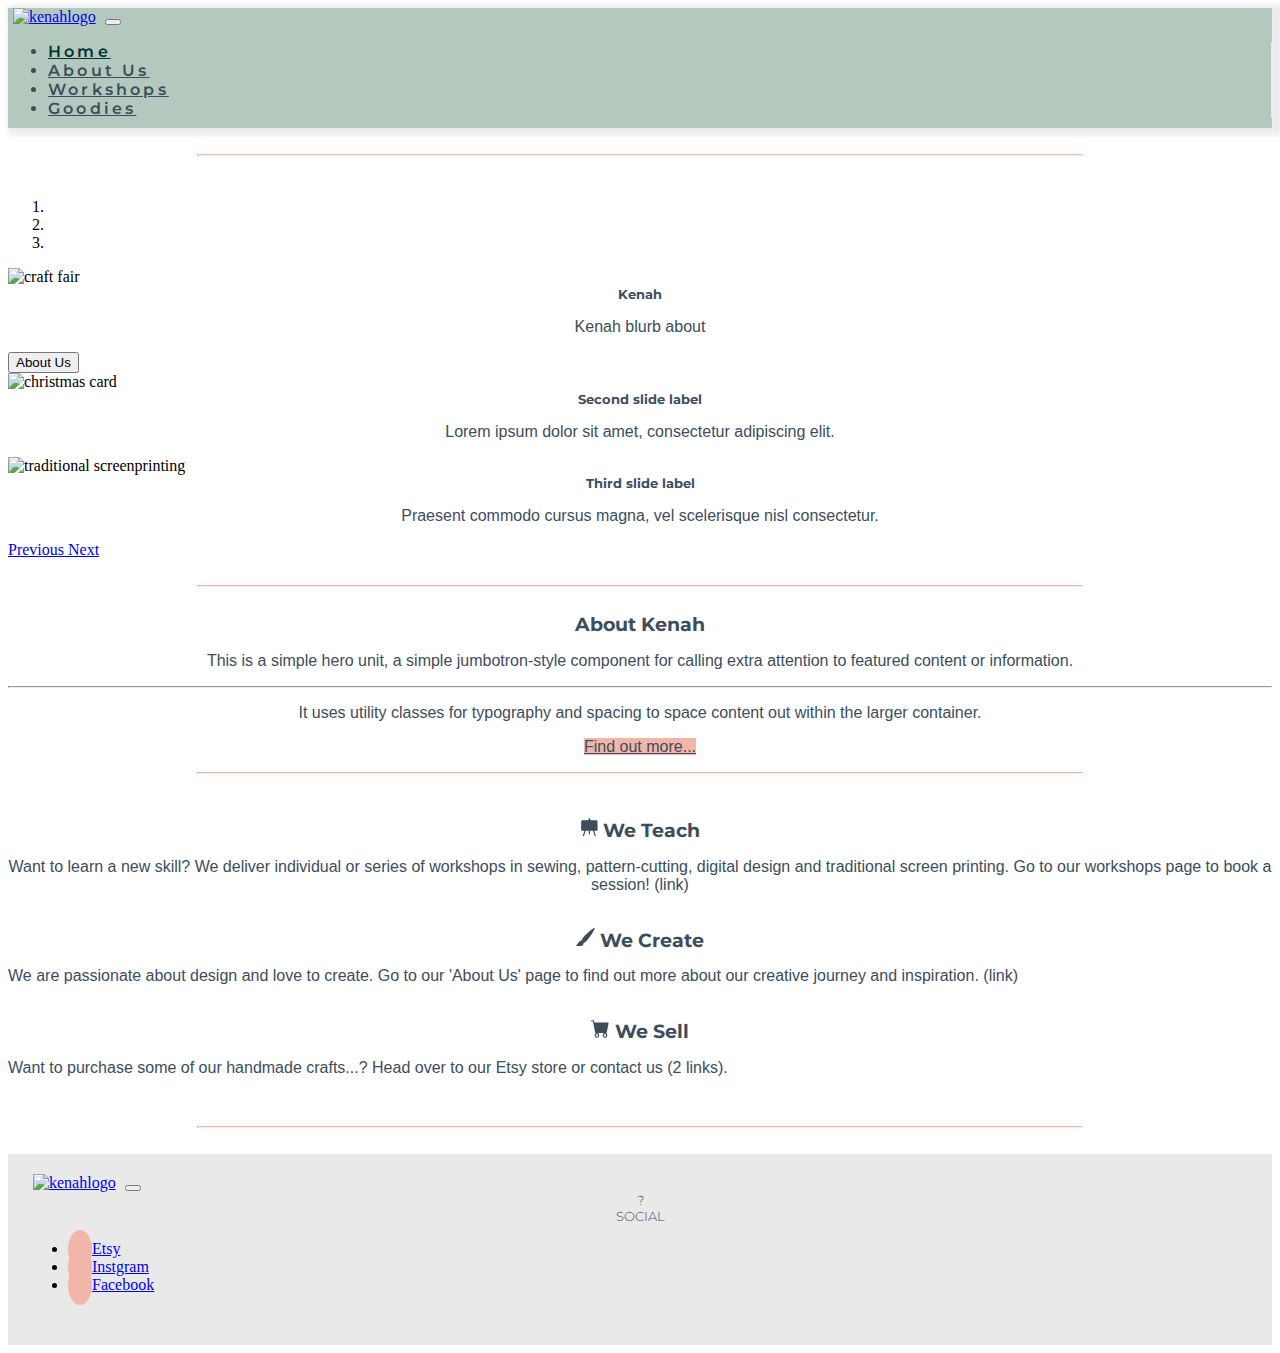
==== index.html @ 1d5eb03c "Update colour on navbar dropdown for mobile" ====
<!DOCTYPE html>
<html lang="en">
  <head>
    <meta charset="UTF-8" />
    <meta name="viewport" content="width=device-width, initial-scale=1.0" />
    <link
      rel="stylesheet"
      href="https://cdnjs.cloudflare.com/ajax/libs/twitter-bootstrap/4.5.3/css/bootstrap.min.css"
      integrity="sha512-oc9+XSs1H243/FRN9Rw62Fn8EtxjEYWHXRvjS43YtueEewbS6ObfXcJNyohjHqVKFPoXXUxwc+q1K7Dee6vv9g=="
      crossorigin="anonymous"
    />
    <link
      rel="stylesheet"
      href="https://use.fontawesome.com/releases/v5.15.1/css/all.css"
      integrity="sha384-vp86vTRFVJgpjF9jiIGPEEqYqlDwgyBgEF109VFjmqGmIY/Y4HV4d3Gp2irVfcrp"
      crossorigin="anonymous"
    />
    <link
      rel="stylesheet"
      href="https://cdnjs.cloudflare.com/ajax/libs/hover.css/2.3.1/css/hover-min.css"
      integrity="sha512-csw0Ma4oXCAgd/d4nTcpoEoz4nYvvnk21a8VA2h2dzhPAvjbUIK6V3si7/g/HehwdunqqW18RwCJKpD7rL67Xg=="
      crossorigin="anonymous"
    />
    <link rel="stylesheet" type="text/css" href="assets/css/style.css" />
    <title>Kenah | Handmade Crafts and Workshops</title>
  </head>
  <body>
    <!-- Logo and Navigation -->

    <nav class="navbar navbar-expand-sm navbar-light navbar-custom sticky-top">
      <a class="navbar-brand" href="index.html"
        ><img
          src="assets/images/kenah-logo.svg"
          class="img-responsive"
          width="100%"
          alt="kenahlogo"
      /></a>
      <button
        class="navbar-toggler ml-auto"
        type="button"
        data-toggle="collapse"
        data-target="#navbarResponsive" aria-controls="navbarResponsive" aria-expanded="false" aria-toggle="Toggle navigation"
      >
        <span class="navbar-toggler-icon"></span>
      </button>
      <div class="collapse navbar-collapse" id="navbarResponsive">
        <ul class="navbar-nav ml-auto">
          <li class="nav-item active mr-3">
            <a class="nav-link mx-4" href="index.html">Home</a>
          </li>
          <li class="nav-item mr-3">
            <a class="nav-link mx-4" href="about.html">About Us</a>
          </li>
          <li class="nav-item mr-3">
            <a class="nav-link mx-4" href="workshops.html">Workshops</a>
          </li>
          <li class="nav-item mr-3">
            <a class="nav-link mx-4" href="goodies.html">Goodies</a>
          </li>
        </ul>
      </div>
    </nav>

    <br />
    <hr class="rounded" />
    <br />

    <!-- Image Carousel -->

    <section
      id="carouselExampleCaptions"
      class="carousel slide container carousel-container"
      data-ride="carousel"
    >
      <div class="row">
        <ol class="carousel-indicators">
          <li
            data-target="#carouselExampleCaptions"
            data-slide-to="0"
            class="active"
          ></li>
          <li data-target="#carouselExampleCaptions" data-slide-to="1"></li>
          <li data-target="#carouselExampleCaptions" data-slide-to="2"></li>
        </ol>
        <div class="carousel-inner">
          <div class="carousel-item active">
            <img
              src="assets/images/carousel1.png"
              class="d-block w-100 carousel-image image-fluid"
              alt="craft fair"
            />
            <div class="carousel-caption d-none d-md-block">
              <h5>Kenah</h5>
              <p>Kenah blurb about</p>
              <button type="button" class="btn btn-outline-light btn-lg">
                About Us
              </button>
            </div>
          </div>
          <div class="carousel-item">
            <img
              src="assets/images/carousel2.png"
              class="d-block w-100 carousel-image image-fluid"
              alt="christmas card"
            />
            <div class="carousel-caption d-none d-md-block">
              <h5>Second slide label</h5>
              <p>Lorem ipsum dolor sit amet, consectetur adipiscing elit.</p>
            </div>
          </div>
          <div class="carousel-item">
            <img
              src="assets/images/carousel3.png"
              class="d-block w-100 carousel-image image-fluid"
              alt="traditional screenprinting"
            />
            <div class="carousel-caption d-none d-md-block">
              <h5>Third slide label</h5>
              <p>
                Praesent commodo cursus magna, vel scelerisque nisl consectetur.
              </p>
            </div>
          </div>
        </div>
        <a
          class="carousel-control-prev"
          href="#carouselExampleCaptions"
          role="button"
          data-slide="prev"
        >
          <span class="carousel-control-prev-icon" aria-hidden="false"></span>
          <span class="sr-only">Previous</span>
        </a>
        <a
          class="carousel-control-next"
          href="#carouselExampleCaptions"
          role="button"
          data-slide="next"
        >
          <span class="carousel-control-next-icon" aria-hidden="false"></span>
          <span class="sr-only">Next</span>
        </a>
      </div>
    </section>

    <br />
    <hr class="rounded" />
    <br />

    <!-- About Us

<article class="about container-fluid">
    <div class="row">
        <div class="col-6 offset-3">
                <h3 class="text-center">About us</h3>
                <br>
                <p class="inline-block text-center">Lorem ipsum. Praesent commodo cursus magna, vel scelerisque nisl consectetur.</p>
        </div>
    </div>
</article>
-->

    <!-- About Us-->

    <div class="jumbotron">
      <h3 class="text-center mb-3">About Kenah</h3>
      <p class="lead text-center">
        This is a simple hero unit, a simple jumbotron-style component for
        calling extra attention to featured content or information.
      </p>
      <hr class="my-4" />
      <p class="text-center">
        It uses utility classes for typography and spacing to space content out
        within the larger container.
      </p>
      <p class="lead text-center">
        <a class="btn btn-md btn-custom" href="about.html" role="button"
          >Find out more...</a
        >
      </p>
    </div>

    <hr class="rounded" />
    <br />

    <!-- 3 features of our business -->

    <section class="features container-fluid">
      <div class="row">
        <div class="col-lg-4 col-md-6 col-sm-12">
          <img src="assets/images/feature2.png" class="w-100 rounded" alt="" />
          <h3>
            <svg
              width="1em"
              height="1em"
              viewbox="0 0 16 16"
              class="bi bi-easel-fill"
              fill="currentColor"
              xmlns="http://www.w3.org/2000/svg"
            >
              <path
                d="M8.473.337a.5.5 0 0 0-.946 0L6.954 2h2.092L8.473.337zM12.15 11h-1.058l1.435 4.163a.5.5 0 0 0 .946-.326L12.15 11zM8.5 11h-1v2.5a.5.5 0 0 0 1 0V11zm-3.592 0H3.85l-1.323 3.837a.5.5 0 1 0 .946.326L4.908 11zM1 3a1 1 0 0 1 1-1h12a1 1 0 0 1 1 1v7a1 1 0 0 1-1 1H2a1 1 0 0 1-1-1V3z"
              />
            </svg>
            We Teach
          </h3>
          <p class="inline-block">
            Want to learn a new skill? We deliver individual or series of
            workshops in sewing, pattern-cutting, digital design and traditional
            screen printing. Go to our workshops page to book a session! (link)
          </p>
        </div>
        <div class="col-lg-4 col-md-6 col-sm-12">
          <img src="assets/images/feature1.png" class="w-100 rounded" alt="" />
          <h3>
            <svg
              width="1em"
              height="1em"
              viewbox="0 0 16 16"
              class="bi bi-brush-fill"
              fill="currentColor"
              xmlns="http://www.w3.org/2000/svg"
            >
              <path
                fill-rule="evenodd"
                d="M15.825.12a.5.5 0 0 1 .132.584c-1.53 3.43-4.743 8.17-7.095 10.64a6.067 6.067 0 0 1-2.373 1.534c-.018.227-.06.538-.16.868-.201.659-.667 1.479-1.708 1.74a8.117 8.117 0 0 1-3.078.132 3.658 3.658 0 0 1-.563-.135 1.382 1.382 0 0 1-.465-.247.714.714 0 0 1-.204-.288.622.622 0 0 1 .004-.443c.095-.245.316-.38.461-.452.393-.197.625-.453.867-.826.094-.144.184-.297.287-.472l.117-.198c.151-.255.326-.54.546-.848.528-.739 1.2-.925 1.746-.896.126.007.243.025.348.048.062-.172.142-.38.238-.608.261-.619.658-1.419 1.187-2.069 2.175-2.67 6.18-6.206 9.117-8.104a.5.5 0 0 1 .596.04z"
              />
            </svg>
            We Create
          </h3>
          <p class="inline-block">
            We are passionate about design and love to create. Go to our 'About
            Us' page to find out more about our creative journey and
            inspiration. (link)
          </p>
        </div>
        <div class="col-lg-4 col-md-6 col-sm-12">
          <img src="assets/images/feature3.png" class="w-100 rounded" alt="" />
          <h3>
            <svg
              width="1em"
              height="1em"
              viewbox="0 0 16 16"
              class="bi bi-cart-fill"
              fill="currentColor"
              xmlns="http://www.w3.org/2000/svg"
            >
              <path
                fill-rule="evenodd"
                d="M0 1.5A.5.5 0 0 1 .5 1H2a.5.5 0 0 1 .485.379L2.89 3H14.5a.5.5 0 0 1 .491.592l-1.5 8A.5.5 0 0 1 13 12H4a.5.5 0 0 1-.491-.408L2.01 3.607 1.61 2H.5a.5.5 0 0 1-.5-.5zM5 12a2 2 0 1 0 0 4 2 2 0 0 0 0-4zm7 0a2 2 0 1 0 0 4 2 2 0 0 0 0-4zm-7 1a1 1 0 1 0 0 2 1 1 0 0 0 0-2zm7 0a1 1 0 1 0 0 2 1 1 0 0 0 0-2z"
              />
            </svg>
            We Sell
          </h3>
          <p class="inline-block">
            Want to purchase some of our handmade crafts...? Head over to our
            Etsy store or contact us (2 links).
          </p>
        </div>
      </div>
    </section>

    <hr class="rounded" />
    <br />

    <!--(if time allows add a call out linking to our Goodies page...)-->

    <script
      src="https://code.jquery.com/jquery-3.5.1.slim.min.js"
      integrity="sha384-DfXdz2htPH0lsSSs5nCTpuj/zy4C+OGpamoFVy38MVBnE+IbbVYUew+OrCXaRkfj"
      crossorigin="anonymous"
    ></script>
    <script
      src="https://cdn.jsdelivr.net/npm/popper.js@1.16.1/dist/umd/popper.min.js"
      integrity="sha384-9/reFTGAW83EW2RDu2S0VKaIzap3H66lZH81PoYlFhbGU+6BZp6G7niu735Sk7lN"
      crossorigin="anonymous"
    ></script>
    <script
      src="https://cdn.jsdelivr.net/npm/bootstrap@4.5.3/dist/js/bootstrap.min.js"
      integrity="sha384-w1Q4orYjBQndcko6MimVbzY0tgp4pWB4lZ7lr30WKz0vr/aWKhXdBNmNb5D92v7s"
      crossorigin="anonymous"
    ></script>
    <script>
      $(".carousel").carousel();
    </script>
  </body>

  <footer class="container-fluid">
    <div id="footer-details" class="row">
      <div class="col-sm-4">
        <a class="navbar-brand" href="index.html"
          ><img
            src="assets/images/kenah-logo.svg"
            class="img-responsive"
            width="100%"
            alt="kenahlogo"
        /></a>
        <button
          class="navbar-toggler"
          type="button"
          data-toggle="collapse"
          data-target="#navbarResponsive"
        >
          <span class="navbar-toggler-icon"></span>
        </button>
      </div>
      <div class="col-sm-4">
        <h5 class="uppercase general-sub">?</h5>
      </div>
      <div class="col-sm-4">
        <h5 class="uppercase general-sub">Social</h5>
        <ul class="list-inline social-links">
          <li class="list-inline-item">
            <a
              href="https://www.etsy.com/uk/listing/901910909/pack-of-6-christmas-cards-handmade-with?ref=shop_home_active_1"
              target="_blank"
            >
              <i class="fab fa-etsy" aria-hidden="true"></i>
              <span class="sr-only">Etsy</span>
            </a>
          </li>
          <li class="list-inline-item">
            <a href="#" target="_blank">
              <i class="fab fa-instagram" aria-hidden="true"></i>
              <span class="sr-only">Instgram</span>
            </a>
          </li>
          <li class="list-inline-item">
            <a href="#" target="_blank">
              <i class="fab fa-facebook-f" aria-hidden="true"></i>
              <span class="sr-only">Facebook</span>
            </a>
          </li>
        </ul>
      </div>
    </div>
  </footer>
</html>
---- assets/css/style.css ----
@import url('https://fonts.googleapis.com/css2?family=Montserrat&family:100, 200, 300, 400, 500, 600, 700=Open+Sans:wght@300&display=swap:100, 200, 300, 400, 500, 600, 700');

/*-----------------------------------------Colours */ 



/*-----------------------------------------Design elements */ 

hr.rounded {
  border-top: 1px solid #F2B6A9;
  border-radius: 5px;
  width: 70%;
}

h1, h2, h3, h4, h5 {
    margin: 0;
    font-family: "Montserrat", sans-serif;
    color: #3C4D5C;
    text-align: center;
}

p {
    font-family: "Open Sans", sans-serif;
    color: #3C4D5C;
    text-align: center;
}

.uppercase {
    text-transform: uppercase;
}

.general-sub {
    font-family: "Montserrat", sans-serif;
    font-weight: 300;
    color: #3C4D5C;
}

.inline-block {
    display: inline-block;
}

/*-----------------------------------------Navbar */ 
.navbar-custom {
    background-color: #B4C9BE;
}

.navbar-custom .navbar-nav .nav-link {
    color: #3C4D5C;
}

.navbar-custom .nav-item.active .nav-link {
    color: #003333;
}

.navbar-custom .nav-item:hover .nav-link {
    color: #EAE9EA;
}

.navbar {
    height: 120px;
    -webkit-box-shadow: 5px 2px 5px 5px rgba(194, 192, 192, 0.3);
    -moz-box-shadow: 5px 2px 5px 5px rgba(194, 192, 192, 0.3);
    box-shadow: 5px 2px 5px 5px rgba(194, 192, 192, 0.3);
}

.navbar-brand {
    height: 100px;
    width: 100px;
    margin: 0;
    padding: 5px;
    position: relative;
}

.navbar-nav li{
  border-right: 1px solid #EAE9EA;
}

.nav-item {
    font-family: "Montserrat", sans-serif;
    font-weight: 600;
    letter-spacing: .2em;
    color: #3C4D5C;
}

.navbar-collapse {
    background-color:#B4C9BE;
    margin: 0;
    padding: 0;
}

/*-----------------------------------------Carousel */ 

.carousel-inner > .item {
  height: auto;
}

@media only screen and (min-width: 768px) {
  .carousel-inner > .item {
    height: 20em;
  }

  .carousel-inner > .item img {
    height: auto;
    position: absolute;
    top: 0;
    width: 100%;
  }
}

/*-----------------------------------------About (index.html) */

.btn-custom {
    background-color: #F2B6A9;
    color: #3C4D5C;
}

.about-circle {
    padding-bottom: 15px;
    margin: 0;
}

.about-image {
    width: 300px;
    height: 300px;
    border-radius: 50%;
}


/*-----------------------------------------3 features */

.img-fluid {
    max-width: 100%;
    height: 500px;
}

.features {
    padding-bottom: 25px;
}

/*-----------------------------------------Footer */

footer {
    background-color: #EAE9EA;
    min-height: 120px;
}

.social-links {
    padding-bottom: 15px;
}
.social-links li a i {
    width: 32px;
    height: 32px;
    padding: 12px;
    border-radius: 50%;
    font-size: 13px;
    line-height: 7px;
    text-align: center;
    color: #EAE9EA;
    background: #F2B6A9;
    transition: all 0.35s ease-in-out;
    -moz-transition: all 0.35s ease-in-out;
    -webkit-transition: all 0.35s ease-in-out;
    -o-transition: all 0.35s ease-in-out;
}

.social-links li a i:hover {
    background: #3C4D5C;
}

#footer-details {
    padding: 20px;
}

/*-----------------------------------------Goodies */

.instructable-pdf {
    color: #F2B6A9;

}

/*-----------------------------------------About Gallery */

.pic {
    padding: 10px;
    display: block;
}

.gap {
    padding: 70px 0;
}

.zoom {
  transition: transform .2s;
  margin: 0 auto;
}

.zoom:hover {
  -ms-transform: scale(1.5); /* IE 9 */
  -webkit-transform: scale(1.5); /* Safari 3-8 */
  transform: scale(1.5); 
}

/*-----------------------------------------Workshops - Cards */


/*-----------------------------------------Workshops - Table */

.table {
    margin: 0;
}

.table-background {
    background-color: rgb(242, 182, 169, .3);
    -webkit-box-shadow: 0px 2px 5px 2px rgba(194, 192, 192, 0.3);
    -moz-box-shadow: 0px 2px 5px 2px rgba(194, 192, 192, 0.3);
    box-shadow: 0px 2px 5px 2px rgba(194, 192, 192, 0.3);
}

table tr, table tr th{
    background-color: rgb(242, 182, 169, .1) !important;
    font-family: "Open Sans";
    font-size: 15px;
}

td {
    background-color: rgba(194, 192, 192, 0.2);
}

.svg-icon {
    width: 50px;
    height: 50px;
    fill: #3C4D5C;   
}

.workshop-table-header {
    font-family: "Open Sans";
    text-align: center;
    color: #3C4D5C
}



/* change the brand and text color
.navbar-custom .navbar-brand,
.navbar-custom .navbar-text {
    color: rgba(255,255,255,.8);
}
*/

/* change the link color 
.navbar-custom .navbar-nav .nav-link {
    color: rgba(255,255,255,.5);
}
*/

/* change the color of active or hovered links
.navbar-custom .nav-item.active .nav-link,
.navbar-custom .nav-item:hover .nav-link {
    color: #ffffff;
}
*/

/* for dropdown only - change the color of droodown
.navbar-custom .dropdown-menu {
    background-color: #B4C9BE;
}
.navbar-custom .dropdown-item {
    color: #ffffff;
}
.navbar-custom .dropdown-item:hover,
.navbar-custom .dropdown-item:focus {
    color: #333333;
    background-color: rgba(255,255,255,.5);
}
*/
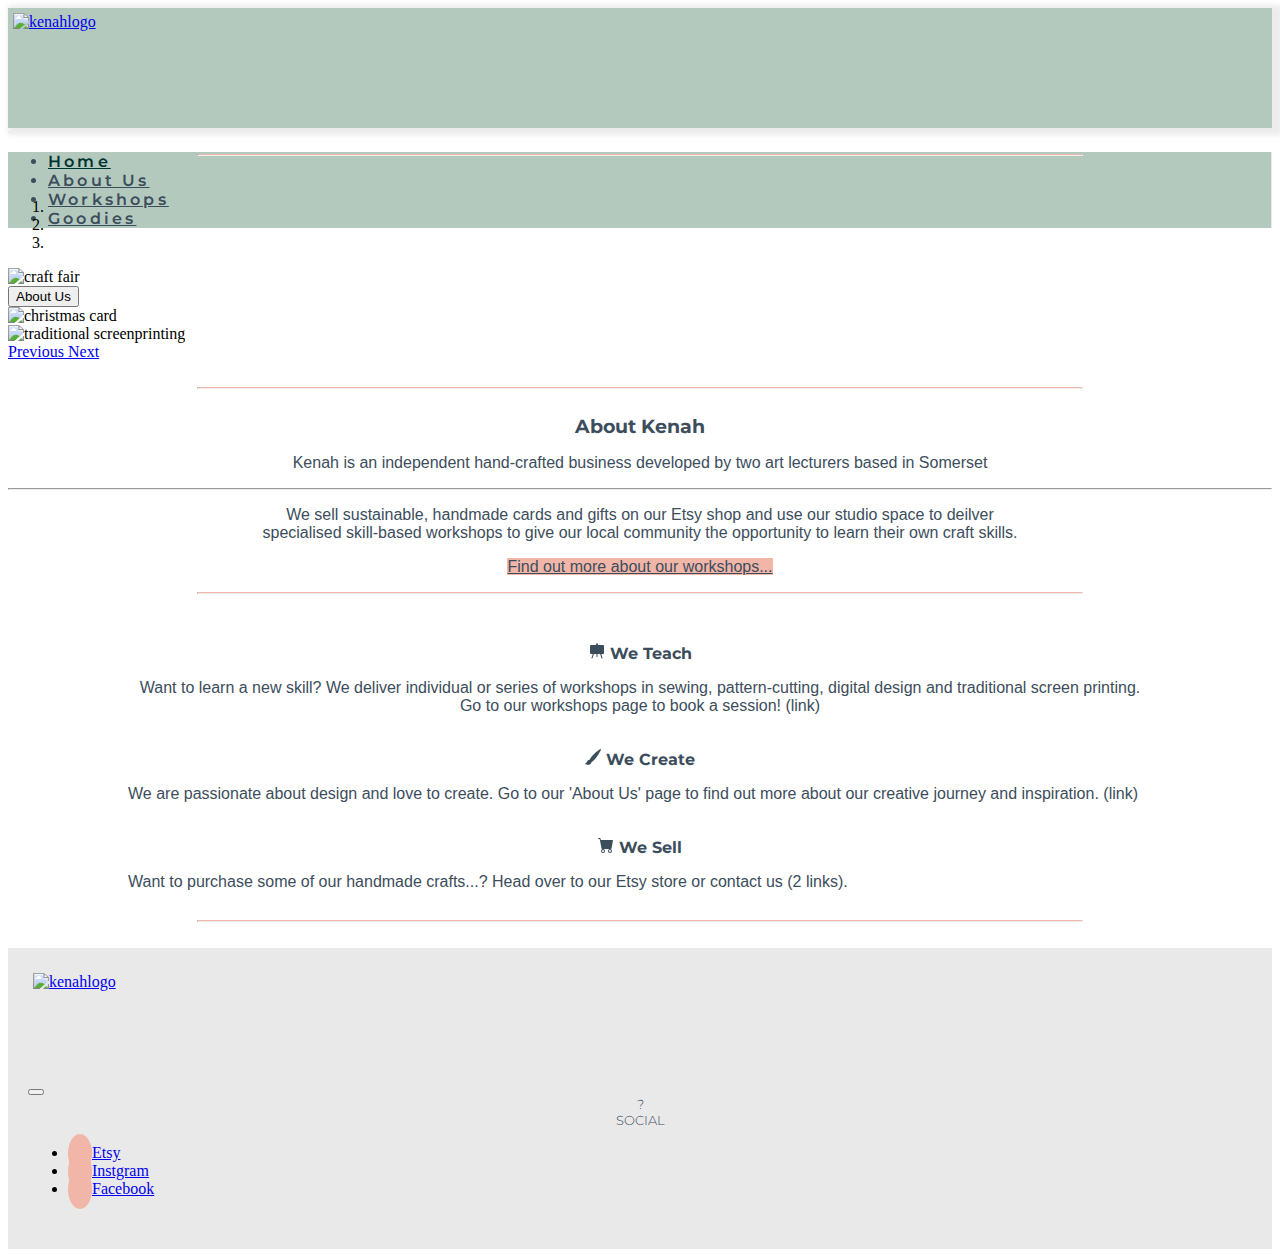
==== commit 41a21694: "Add padding and margins to three features on index.html to improve layout" ====
--- a/index.html
+++ b/index.html
@@ -46,16 +46,16 @@
       <div class="collapse navbar-collapse" id="navbarResponsive">
         <ul class="navbar-nav ml-auto">
           <li class="nav-item active mr-3">
-            <a class="nav-link mx-4" href="index.html">Home</a>
+            <a class="nav-link mx-3" href="index.html">Home</a>
           </li>
           <li class="nav-item mr-3">
-            <a class="nav-link mx-4" href="about.html">About Us</a>
+            <a class="nav-link mx-3" href="about.html">About Us</a>
           </li>
           <li class="nav-item mr-3">
-            <a class="nav-link mx-4" href="workshops.html">Workshops</a>
+            <a class="nav-link mx-3" href="workshops.html">Workshops</a>
           </li>
           <li class="nav-item mr-3">
-            <a class="nav-link mx-4" href="goodies.html">Goodies</a>
+            <a class="nav-link mx-3" href="goodies.html">Goodies</a>
           </li>
         </ul>
       </div>
@@ -90,11 +90,11 @@
               alt="craft fair"
             />
             <div class="carousel-caption d-none d-md-block">
-              <h5>Kenah</h5>
-              <p>Kenah blurb about</p>
-              <button type="button" class="btn btn-outline-light btn-lg">
+              <a href="about.html">
+              <button type="button" class="btn btn-light btn-lg">
                 About Us
               </button>
+              </a>
             </div>
           </div>
           <div class="carousel-item">
@@ -103,10 +103,6 @@
               class="d-block w-100 carousel-image image-fluid"
               alt="christmas card"
             />
-            <div class="carousel-caption d-none d-md-block">
-              <h5>Second slide label</h5>
-              <p>Lorem ipsum dolor sit amet, consectetur adipiscing elit.</p>
-            </div>
           </div>
           <div class="carousel-item">
             <img
@@ -114,12 +110,6 @@
               class="d-block w-100 carousel-image image-fluid"
               alt="traditional screenprinting"
             />
-            <div class="carousel-caption d-none d-md-block">
-              <h5>Third slide label</h5>
-              <p>
-                Praesent commodo cursus magna, vel scelerisque nisl consectetur.
-              </p>
-            </div>
           </div>
         </div>
         <a
@@ -147,35 +137,21 @@
     <hr class="rounded" />
     <br />
 
-    <!-- About Us
-
-<article class="about container-fluid">
-    <div class="row">
-        <div class="col-6 offset-3">
-                <h3 class="text-center">About us</h3>
-                <br>
-                <p class="inline-block text-center">Lorem ipsum. Praesent commodo cursus magna, vel scelerisque nisl consectetur.</p>
-        </div>
-    </div>
-</article>
--->
-
     <!-- About Us-->
 
     <div class="jumbotron">
       <h3 class="text-center mb-3">About Kenah</h3>
       <p class="lead text-center">
-        This is a simple hero unit, a simple jumbotron-style component for
-        calling extra attention to featured content or information.
+        Kenah is an independent hand-crafted business developed by two art lecturers based in Somerset
       </p>
       <hr class="my-4" />
       <p class="text-center">
-        It uses utility classes for typography and spacing to space content out
-        within the larger container.
+        We sell sustainable, handmade cards and gifts on our Etsy shop and use our studio space to deilver <br> 
+        specialised skill-based workshops to give our local community the opportunity to learn their own craft skills.
       </p>
       <p class="lead text-center">
-        <a class="btn btn-md btn-custom" href="about.html" role="button"
-          >Find out more...</a
+        <a class="btn btn-md btn-custom" href="workshops.html" role="button"
+          >Find out more about our workshops...</a
         >
       </p>
     </div>
@@ -189,73 +165,79 @@
       <div class="row">
         <div class="col-lg-4 col-md-6 col-sm-12">
           <img src="assets/images/feature2.png" class="w-100 rounded" alt="" />
-          <h3>
-            <svg
-              width="1em"
-              height="1em"
-              viewbox="0 0 16 16"
-              class="bi bi-easel-fill"
-              fill="currentColor"
-              xmlns="http://www.w3.org/2000/svg"
-            >
-              <path
-                d="M8.473.337a.5.5 0 0 0-.946 0L6.954 2h2.092L8.473.337zM12.15 11h-1.058l1.435 4.163a.5.5 0 0 0 .946-.326L12.15 11zM8.5 11h-1v2.5a.5.5 0 0 0 1 0V11zm-3.592 0H3.85l-1.323 3.837a.5.5 0 1 0 .946.326L4.908 11zM1 3a1 1 0 0 1 1-1h12a1 1 0 0 1 1 1v7a1 1 0 0 1-1 1H2a1 1 0 0 1-1-1V3z"
-              />
-            </svg>
-            We Teach
-          </h3>
-          <p class="inline-block">
-            Want to learn a new skill? We deliver individual or series of
-            workshops in sewing, pattern-cutting, digital design and traditional
-            screen printing. Go to our workshops page to book a session! (link)
-          </p>
+            <div class="my-4">
+                <h4 class="my-2">
+                <svg
+                width="1em"
+                height="1em"
+                viewbox="0 0 16 16"
+                class="bi bi-easel-fill"
+                fill="currentColor"
+                xmlns="http://www.w3.org/2000/svg"
+                >
+                <path
+                    d="M8.473.337a.5.5 0 0 0-.946 0L6.954 2h2.092L8.473.337zM12.15 11h-1.058l1.435 4.163a.5.5 0 0 0 .946-.326L12.15 11zM8.5 11h-1v2.5a.5.5 0 0 0 1 0V11zm-3.592 0H3.85l-1.323 3.837a.5.5 0 1 0 .946.326L4.908 11zM1 3a1 1 0 0 1 1-1h12a1 1 0 0 1 1 1v7a1 1 0 0 1-1 1H2a1 1 0 0 1-1-1V3z"
+                />
+                </svg>
+                We Teach
+            </h4>
+            <p class="inline-block">
+                Want to learn a new skill? We deliver individual or series of
+                workshops in sewing, pattern-cutting, digital design and traditional
+                screen printing. Go to our workshops page to book a session! (link)
+            </p>
+          </div>
         </div>
         <div class="col-lg-4 col-md-6 col-sm-12">
           <img src="assets/images/feature1.png" class="w-100 rounded" alt="" />
-          <h3>
-            <svg
-              width="1em"
-              height="1em"
-              viewbox="0 0 16 16"
-              class="bi bi-brush-fill"
-              fill="currentColor"
-              xmlns="http://www.w3.org/2000/svg"
-            >
-              <path
-                fill-rule="evenodd"
-                d="M15.825.12a.5.5 0 0 1 .132.584c-1.53 3.43-4.743 8.17-7.095 10.64a6.067 6.067 0 0 1-2.373 1.534c-.018.227-.06.538-.16.868-.201.659-.667 1.479-1.708 1.74a8.117 8.117 0 0 1-3.078.132 3.658 3.658 0 0 1-.563-.135 1.382 1.382 0 0 1-.465-.247.714.714 0 0 1-.204-.288.622.622 0 0 1 .004-.443c.095-.245.316-.38.461-.452.393-.197.625-.453.867-.826.094-.144.184-.297.287-.472l.117-.198c.151-.255.326-.54.546-.848.528-.739 1.2-.925 1.746-.896.126.007.243.025.348.048.062-.172.142-.38.238-.608.261-.619.658-1.419 1.187-2.069 2.175-2.67 6.18-6.206 9.117-8.104a.5.5 0 0 1 .596.04z"
-              />
-            </svg>
-            We Create
-          </h3>
-          <p class="inline-block">
-            We are passionate about design and love to create. Go to our 'About
-            Us' page to find out more about our creative journey and
-            inspiration. (link)
-          </p>
+          <div class="my-4">
+            <h4 class="my-2">
+                <svg
+                width="1em"
+                height="1em"
+                viewbox="0 0 16 16"
+                class="bi bi-brush-fill"
+                fill="currentColor"
+                xmlns="http://www.w3.org/2000/svg"
+                >
+                <path
+                    fill-rule="evenodd"
+                    d="M15.825.12a.5.5 0 0 1 .132.584c-1.53 3.43-4.743 8.17-7.095 10.64a6.067 6.067 0 0 1-2.373 1.534c-.018.227-.06.538-.16.868-.201.659-.667 1.479-1.708 1.74a8.117 8.117 0 0 1-3.078.132 3.658 3.658 0 0 1-.563-.135 1.382 1.382 0 0 1-.465-.247.714.714 0 0 1-.204-.288.622.622 0 0 1 .004-.443c.095-.245.316-.38.461-.452.393-.197.625-.453.867-.826.094-.144.184-.297.287-.472l.117-.198c.151-.255.326-.54.546-.848.528-.739 1.2-.925 1.746-.896.126.007.243.025.348.048.062-.172.142-.38.238-.608.261-.619.658-1.419 1.187-2.069 2.175-2.67 6.18-6.206 9.117-8.104a.5.5 0 0 1 .596.04z"
+                />
+                </svg>
+                We Create
+            </h4>
+            <p class="inline-block">
+                We are passionate about design and love to create. Go to our 'About
+                Us' page to find out more about our creative journey and
+                inspiration. (link)
+            </p>
+          </div>
         </div>
         <div class="col-lg-4 col-md-6 col-sm-12">
           <img src="assets/images/feature3.png" class="w-100 rounded" alt="" />
-          <h3>
-            <svg
-              width="1em"
-              height="1em"
-              viewbox="0 0 16 16"
-              class="bi bi-cart-fill"
-              fill="currentColor"
-              xmlns="http://www.w3.org/2000/svg"
-            >
-              <path
-                fill-rule="evenodd"
-                d="M0 1.5A.5.5 0 0 1 .5 1H2a.5.5 0 0 1 .485.379L2.89 3H14.5a.5.5 0 0 1 .491.592l-1.5 8A.5.5 0 0 1 13 12H4a.5.5 0 0 1-.491-.408L2.01 3.607 1.61 2H.5a.5.5 0 0 1-.5-.5zM5 12a2 2 0 1 0 0 4 2 2 0 0 0 0-4zm7 0a2 2 0 1 0 0 4 2 2 0 0 0 0-4zm-7 1a1 1 0 1 0 0 2 1 1 0 0 0 0-2zm7 0a1 1 0 1 0 0 2 1 1 0 0 0 0-2z"
-              />
-            </svg>
-            We Sell
-          </h3>
-          <p class="inline-block">
-            Want to purchase some of our handmade crafts...? Head over to our
-            Etsy store or contact us (2 links).
-          </p>
+          <div class="my-4">
+            <h4 class="my-2">
+                <svg
+                width="1em"
+                height="1em"
+                viewbox="0 0 16 16"
+                class="bi bi-cart-fill"
+                fill="currentColor"
+                xmlns="http://www.w3.org/2000/svg"
+                >
+                <path
+                    fill-rule="evenodd"
+                    d="M0 1.5A.5.5 0 0 1 .5 1H2a.5.5 0 0 1 .485.379L2.89 3H14.5a.5.5 0 0 1 .491.592l-1.5 8A.5.5 0 0 1 13 12H4a.5.5 0 0 1-.491-.408L2.01 3.607 1.61 2H.5a.5.5 0 0 1-.5-.5zM5 12a2 2 0 1 0 0 4 2 2 0 0 0 0-4zm7 0a2 2 0 1 0 0 4 2 2 0 0 0 0-4zm-7 1a1 1 0 1 0 0 2 1 1 0 0 0 0-2zm7 0a1 1 0 1 0 0 2 1 1 0 0 0 0-2z"
+                />
+                </svg>
+                We Sell
+            </h4>
+            <p class="inline-block">
+                Want to purchase some of our handmade crafts...? Head over to our
+                Etsy store or contact us (2 links).
+            </p>
+          </div>
         </div>
       </div>
     </section>
@@ -265,24 +247,7 @@
 
     <!--(if time allows add a call out linking to our Goodies page...)-->
 
-    <script
-      src="https://code.jquery.com/jquery-3.5.1.slim.min.js"
-      integrity="sha384-DfXdz2htPH0lsSSs5nCTpuj/zy4C+OGpamoFVy38MVBnE+IbbVYUew+OrCXaRkfj"
-      crossorigin="anonymous"
-    ></script>
-    <script
-      src="https://cdn.jsdelivr.net/npm/popper.js@1.16.1/dist/umd/popper.min.js"
-      integrity="sha384-9/reFTGAW83EW2RDu2S0VKaIzap3H66lZH81PoYlFhbGU+6BZp6G7niu735Sk7lN"
-      crossorigin="anonymous"
-    ></script>
-    <script
-      src="https://cdn.jsdelivr.net/npm/bootstrap@4.5.3/dist/js/bootstrap.min.js"
-      integrity="sha384-w1Q4orYjBQndcko6MimVbzY0tgp4pWB4lZ7lr30WKz0vr/aWKhXdBNmNb5D92v7s"
-      crossorigin="anonymous"
-    ></script>
-    <script>
-      $(".carousel").carousel();
-    </script>
+
   </body>
 
   <footer class="container-fluid">
@@ -335,4 +300,22 @@
       </div>
     </div>
   </footer>
+    <script
+      src="https://code.jquery.com/jquery-3.5.1.slim.min.js"
+      integrity="sha384-DfXdz2htPH0lsSSs5nCTpuj/zy4C+OGpamoFVy38MVBnE+IbbVYUew+OrCXaRkfj"
+      crossorigin="anonymous"
+    ></script>
+    <script
+      src="https://cdn.jsdelivr.net/npm/popper.js@1.16.1/dist/umd/popper.min.js"
+      integrity="sha384-9/reFTGAW83EW2RDu2S0VKaIzap3H66lZH81PoYlFhbGU+6BZp6G7niu735Sk7lN"
+      crossorigin="anonymous"
+    ></script>
+    <script
+      src="https://cdn.jsdelivr.net/npm/bootstrap@4.5.3/dist/js/bootstrap.min.js"
+      integrity="sha384-w1Q4orYjBQndcko6MimVbzY0tgp4pWB4lZ7lr30WKz0vr/aWKhXdBNmNb5D92v7s"
+      crossorigin="anonymous"
+    ></script>
+    <script>
+      $(".carousel").carousel();
+    </script>
 </html>
--- a/assets/css/style.css
+++ b/assets/css/style.css
@@ -69,6 +69,7 @@
     margin: 0;
     padding: 5px;
     position: relative;
+    display: flex;
 }
 
 .navbar-nav li{
@@ -84,9 +85,27 @@
 
 .navbar-collapse {
     background-color:#B4C9BE;
-    margin: 0;
+}
+
+.navbar .navbar-toggler {
+    border: 0;
+}
+
+@media (min-width: 576px) and (max-width: 767.98px) {
+.navbar-expand-sm .navbar-nav .nav-link {
     padding: 0;
-}
+    margin: 0;
+    font-size: 14px;
+    letter-spacing: 0em;
+}
+}
+
+@media (min-width: 0px) and (max-width: 576px) {
+.navbar-nav li  {
+  border-right: 0;
+}
+}
+
 
 /*-----------------------------------------Carousel */ 
 
@@ -134,7 +153,7 @@
 }
 
 .features {
-    padding-bottom: 25px;
+    padding: 5px 120px 5px 120px;    
 }
 
 /*-----------------------------------------Footer */
@@ -238,6 +257,7 @@
     color: #3C4D5C
 }
 
+/*-----------------------------------------Media Queries */
 
 
 /* change the brand and text color
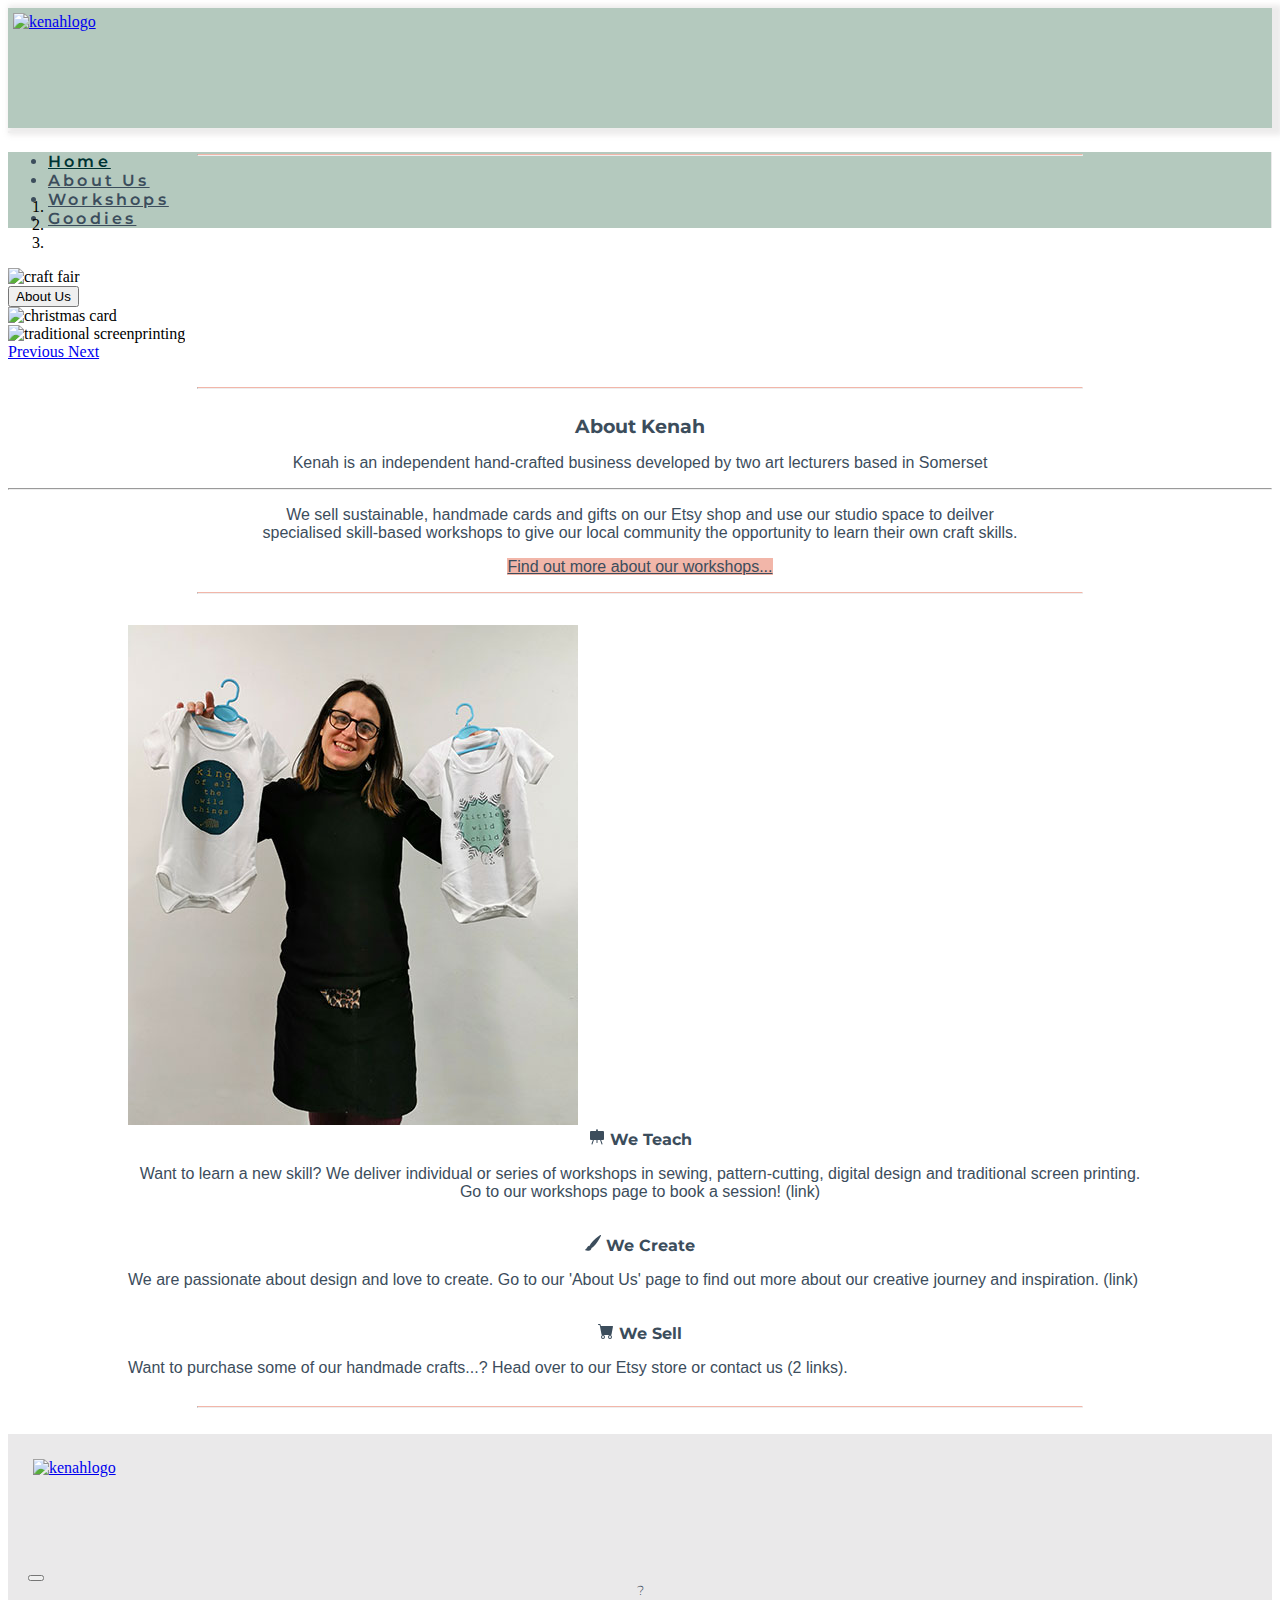
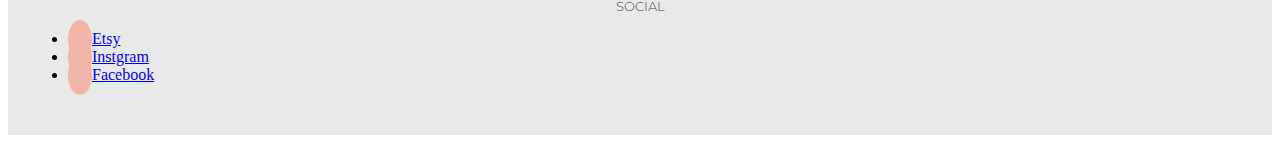
==== commit 0dd6f252: "Update one image in features on index.html" ====
--- a/index.html
+++ b/index.html
@@ -164,7 +164,7 @@
     <section class="features container-fluid">
       <div class="row">
         <div class="col-lg-4 col-md-6 col-sm-12">
-          <img src="assets/images/feature2.png" class="w-100 rounded" alt="" />
+          <img src="assets/images/feature2.jpg" class="w-100 rounded" alt="" />
             <div class="my-4">
                 <h4 class="my-2">
                 <svg
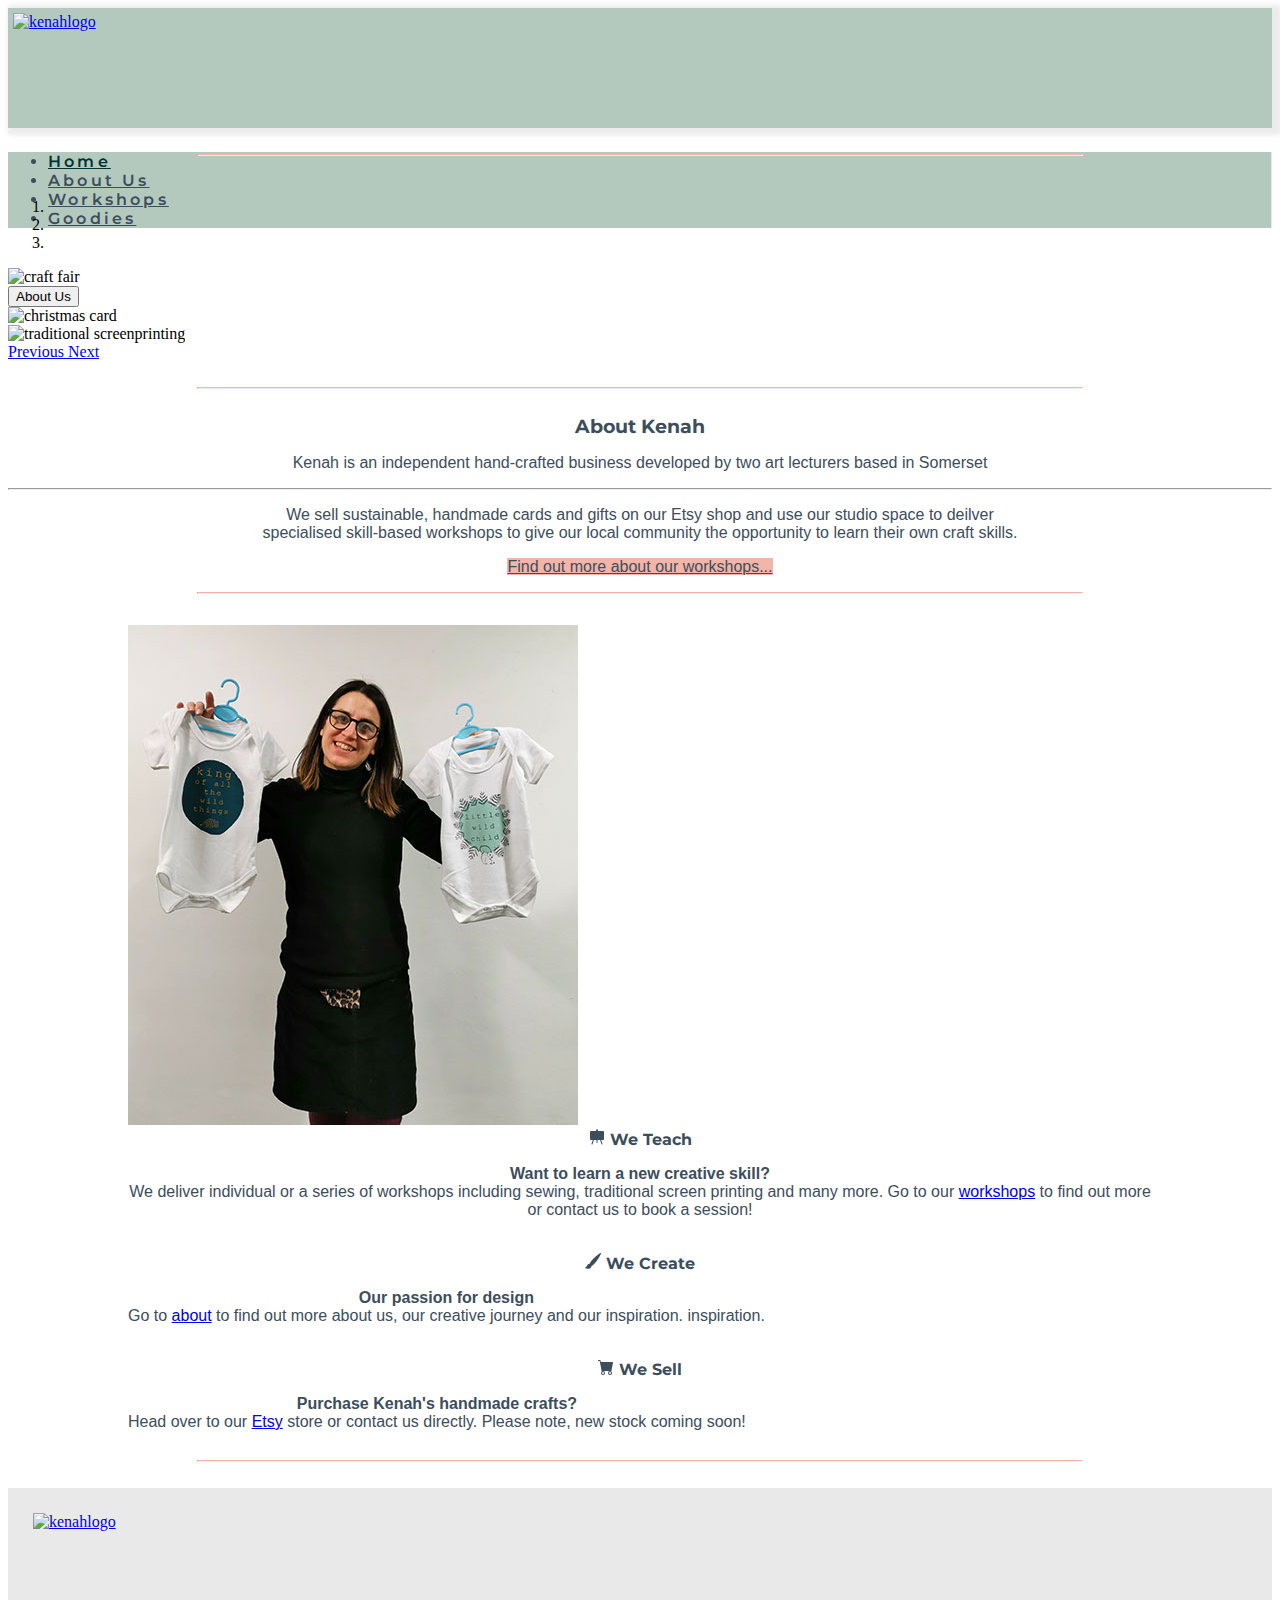
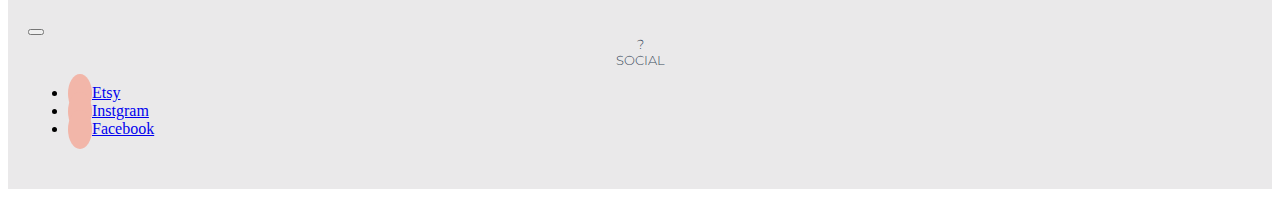
==== commit 35b697e3: "Update information and links within '3 features' on index.html" ====
--- a/index.html
+++ b/index.html
@@ -182,9 +182,9 @@
                 We Teach
             </h4>
             <p class="inline-block">
-                Want to learn a new skill? We deliver individual or series of
-                workshops in sewing, pattern-cutting, digital design and traditional
-                screen printing. Go to our workshops page to book a session! (link)
+                <strong>Want to learn a new creative skill?</strong> 
+                <br> We deliver individual or a series of
+                workshops including sewing, traditional screen printing and many more. Go to our <a href="workshops.html">workshops</a> to find out more or contact us to book a session!
             </p>
           </div>
         </div>
@@ -208,13 +208,13 @@
                 We Create
             </h4>
             <p class="inline-block">
-                We are passionate about design and love to create. Go to our 'About
-                Us' page to find out more about our creative journey and
-                inspiration. (link)
+                <strong>Our passion for design</strong> 
+                <br> Go to <a href="about.html">about</a> to find out more about us, our creative journey and our inspiration.
+                inspiration.
             </p>
           </div>
         </div>
-        <div class="col-lg-4 col-md-6 col-sm-12">
+        <div class="col-lg-4 col-md-12 col-sm-12">
           <img src="assets/images/feature3.png" class="w-100 rounded" alt="" />
           <div class="my-4">
             <h4 class="my-2">
@@ -234,8 +234,8 @@
                 We Sell
             </h4>
             <p class="inline-block">
-                Want to purchase some of our handmade crafts...? Head over to our
-                Etsy store or contact us (2 links).
+                <strong>Purchase Kenah's handmade crafts?</strong> 
+                <br>Head over to our <a href="https://www.etsy.com/uk/listing/901910909/pack-of-6-christmas-cards-handmade-with?ref=shop_home_active_1" target="_blank">Etsy</a> store or contact us directly. Please note, new stock coming soon!
             </p>
           </div>
         </div>
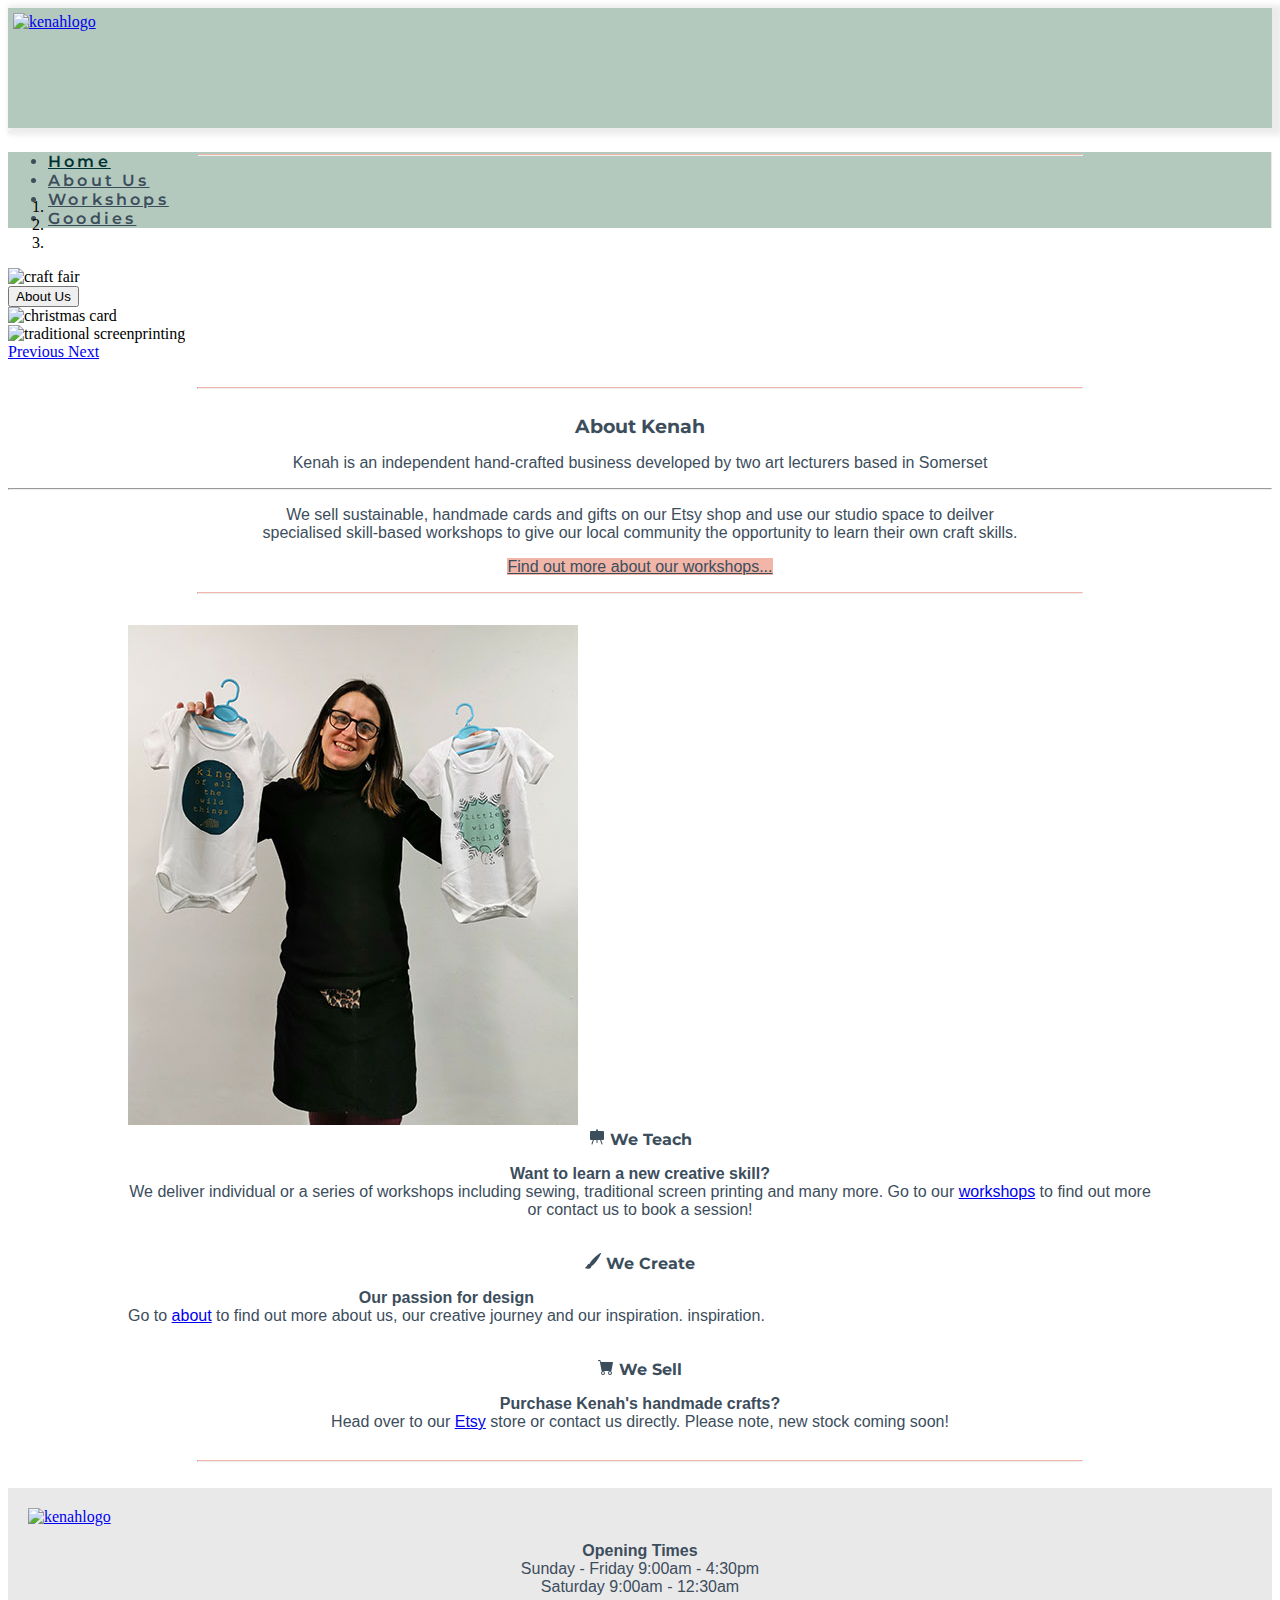
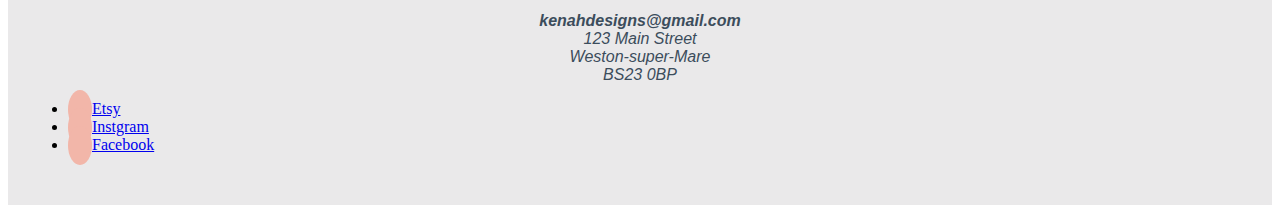
==== commit 5eb959a1: "update the final footer on each page" ====
--- a/index.html
+++ b/index.html
@@ -233,7 +233,7 @@
                 </svg>
                 We Sell
             </h4>
-            <p class="inline-block">
+            <p>
                 <strong>Purchase Kenah's handmade crafts?</strong> 
                 <br>Head over to our <a href="https://www.etsy.com/uk/listing/901910909/pack-of-6-christmas-cards-handmade-with?ref=shop_home_active_1" target="_blank">Etsy</a> store or contact us directly. Please note, new stock coming soon!
             </p>
@@ -244,36 +244,33 @@
 
     <hr class="rounded" />
     <br />
-
-    <!--(if time allows add a call out linking to our Goodies page...)-->
-
-
   </body>
 
   <footer class="container-fluid">
-    <div id="footer-details" class="row">
-      <div class="col-sm-4">
-        <a class="navbar-brand" href="index.html"
+    <div class="row" id="footer-details">
+      <div class="col-sm-3 col-md-4 col-lg-3">
+        <a class="footer-logo" href="index.html"
           ><img
             src="assets/images/kenah-logo.svg"
             class="img-responsive"
             width="100%"
             alt="kenahlogo"
         /></a>
-        <button
-          class="navbar-toggler"
-          type="button"
-          data-toggle="collapse"
-          data-target="#navbarResponsive"
-        >
-          <span class="navbar-toggler-icon"></span>
-        </button>
-      </div>
-      <div class="col-sm-4">
-        <h5 class="uppercase general-sub">?</h5>
-      </div>
-      <div class="col-sm-4">
-        <h5 class="uppercase general-sub">Social</h5>
+      </div>
+      <div class="col-sm-3 col-md-4 col-lg-3 open-times">
+        <p class="text-left"><strong>Opening Times</strong><br>
+        Sunday - Friday 9:00am - 4:30pm<br>
+        Saturday 9:00am - 12:30am</p>
+      </div>
+      <div class="col-sm-3 col-md-4 col-lg-3 contact-details">
+        <address>
+            <p class="text-left"><strong>kenahdesigns@gmail.com</strong><br>
+            123 Main Street<br>
+            Weston-super-Mare<br>
+            BS23 0BP</p>
+        </address>
+      </div>
+      <div class="col-md-12 col-lg-3 d-sm-inline text-center my-4">
         <ul class="list-inline social-links">
           <li class="list-inline-item">
             <a
@@ -285,13 +282,13 @@
             </a>
           </li>
           <li class="list-inline-item">
-            <a href="#" target="_blank">
+            <a href="https://www.instagram.com/kenahdesign/" target="_blank">
               <i class="fab fa-instagram" aria-hidden="true"></i>
               <span class="sr-only">Instgram</span>
             </a>
           </li>
           <li class="list-inline-item">
-            <a href="#" target="_blank">
+            <a href="https://www.facebook.com/kenah.junior.92" target="_blank">
               <i class="fab fa-facebook-f" aria-hidden="true"></i>
               <span class="sr-only">Facebook</span>
             </a>
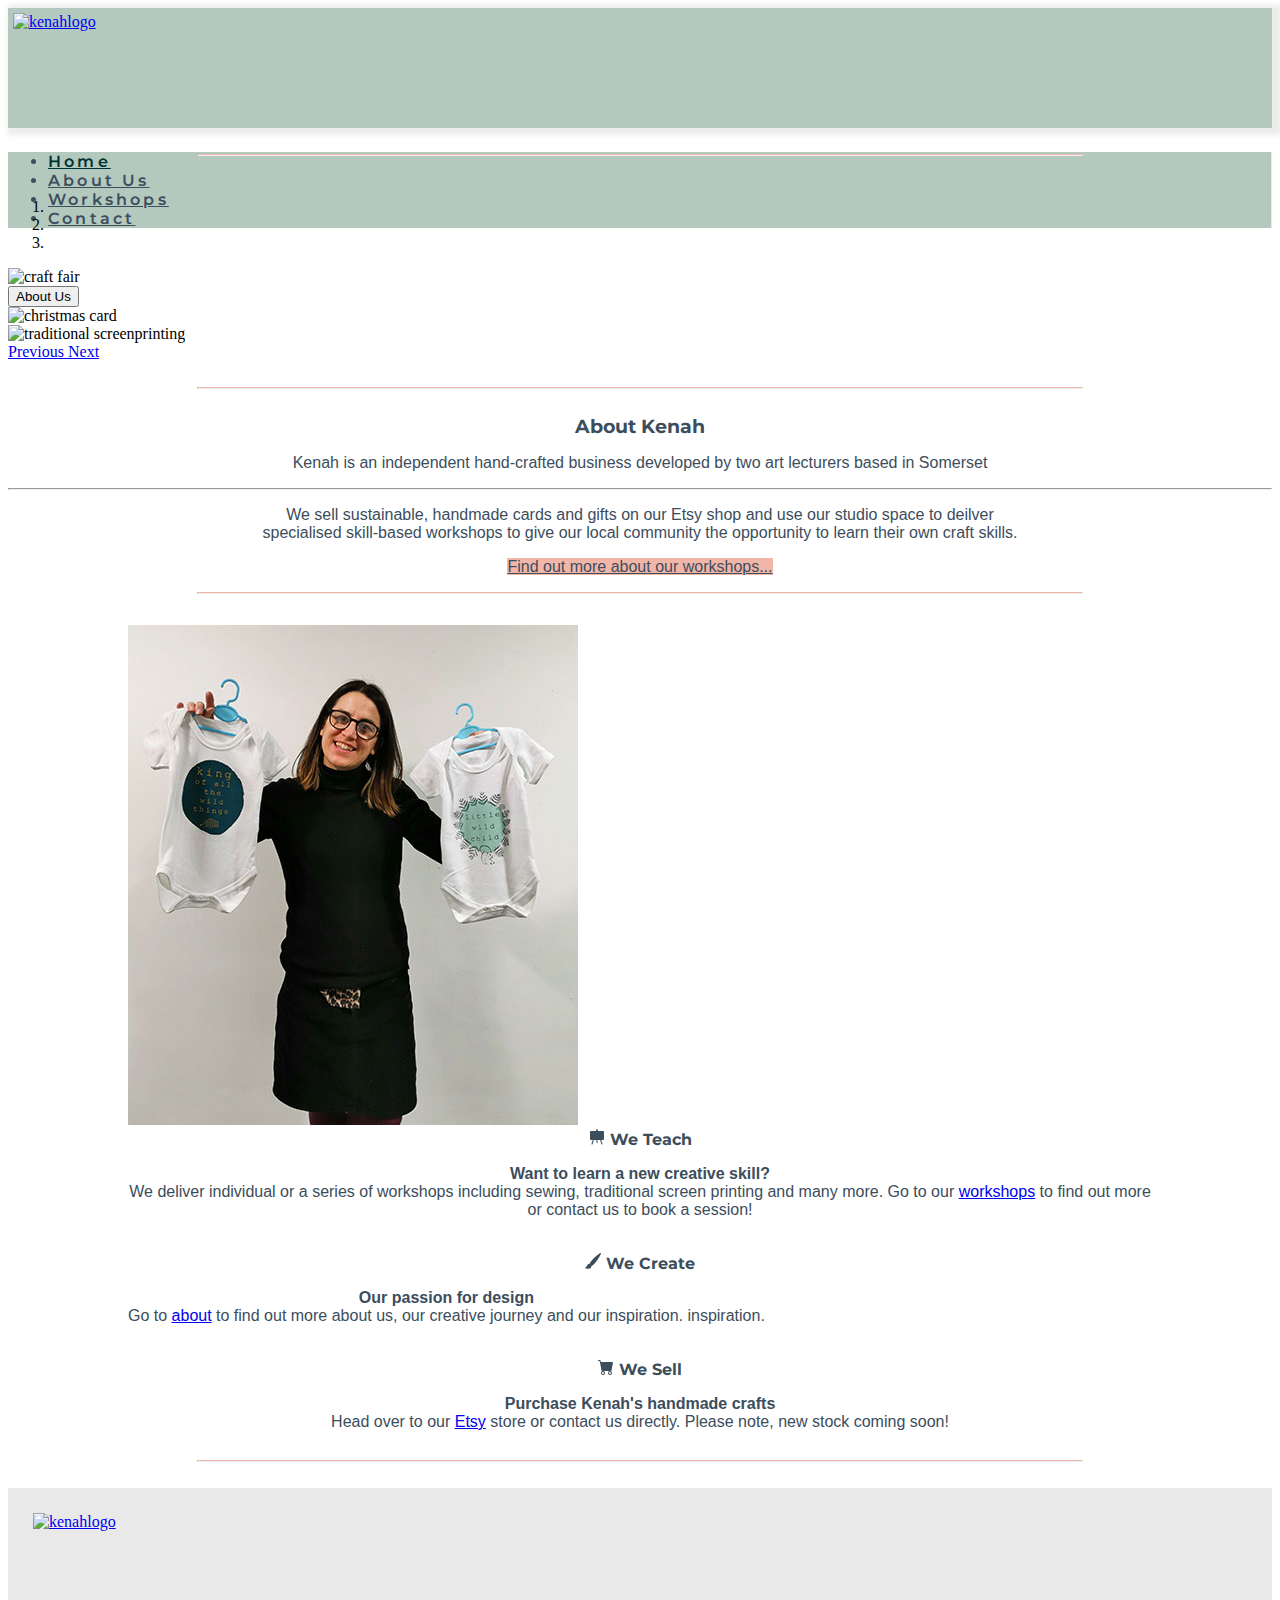
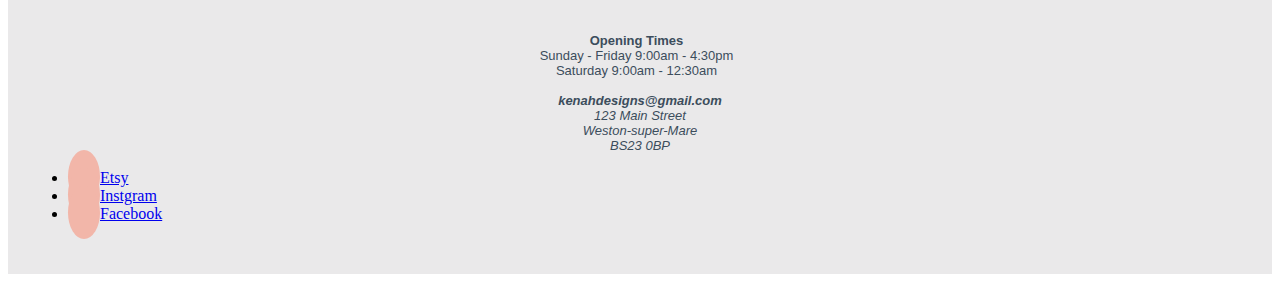
==== commit 78663ccb: "change goodies.html page name to contact.html to improve user experience" ====
--- a/index.html
+++ b/index.html
@@ -55,7 +55,7 @@
             <a class="nav-link mx-3" href="workshops.html">Workshops</a>
           </li>
           <li class="nav-item mr-3">
-            <a class="nav-link mx-3" href="goodies.html">Goodies</a>
+            <a class="nav-link mx-3" href="contact.html">Contact</a>
           </li>
         </ul>
       </div>
@@ -234,7 +234,7 @@
                 We Sell
             </h4>
             <p>
-                <strong>Purchase Kenah's handmade crafts?</strong> 
+                <strong>Purchase Kenah's handmade crafts</strong> 
                 <br>Head over to our <a href="https://www.etsy.com/uk/listing/901910909/pack-of-6-christmas-cards-handmade-with?ref=shop_home_active_1" target="_blank">Etsy</a> store or contact us directly. Please note, new stock coming soon!
             </p>
           </div>
--- a/assets/css/style.css
+++ b/assets/css/style.css
@@ -1,8 +1,4 @@
 @import url('https://fonts.googleapis.com/css2?family=Montserrat&family:100, 200, 300, 400, 500, 600, 700=Open+Sans:wght@300&display=swap:100, 200, 300, 400, 500, 600, 700');
-
-/*-----------------------------------------Colours */ 
-
-
 
 /*-----------------------------------------Design elements */ 
 
@@ -90,22 +86,6 @@
 .navbar .navbar-toggler {
     border: 0;
 }
-
-@media (min-width: 576px) and (max-width: 767.98px) {
-.navbar-expand-sm .navbar-nav .nav-link {
-    padding: 0;
-    margin: 0;
-    font-size: 14px;
-    letter-spacing: 0em;
-}
-}
-
-@media (min-width: 0px) and (max-width: 576px) {
-.navbar-nav li  {
-  border-right: 0;
-}
-}
-
 
 /*-----------------------------------------Carousel */ 
 
@@ -126,7 +106,7 @@
   }
 }
 
-/*-----------------------------------------About (index.html) */
+/*-----------------------------------------About Jumbotron about.html*/
 
 .btn-custom {
     background-color: #F2B6A9;
@@ -163,16 +143,26 @@
     min-height: 120px;
 }
 
+.footer-logo img {
+    height: 100px;
+    width: 100px;
+    margin: 0;
+    padding: 5px;
+    position: relative;
+    display: flex;
+}
+
 .social-links {
     padding-bottom: 15px;
 }
+
 .social-links li a i {
-    width: 32px;
-    height: 32px;
-    padding: 12px;
+    width: 45px;
+    height: 45px;
+    padding: 16px;
     border-radius: 50%;
-    font-size: 13px;
-    line-height: 7px;
+    font-size: 19px;
+    line-height: 10px;
     text-align: center;
     color: #EAE9EA;
     background: #F2B6A9;
@@ -190,7 +180,39 @@
     padding: 20px;
 }
 
+.contact-details address {
+    margin-top: 15px; 
+    font-size: 13px;
+}
+
+.open-times p {
+    margin-top: 15px; 
+    margin-right: 7px;
+    font-size: 13px;
+}
+
 /*-----------------------------------------Goodies */
+
+.bg-color-contact {
+    background-color: #EAE9EA;
+}
+
+.contact-heading {
+    margin-top: 25px;
+    margin-bottom: 20px;
+    line-height: 1.5em;
+}
+
+.center-form {
+    padding-top: 10px;
+    margin: 0 auto;
+    max-width: 70%;
+}
+
+button[type="submit"] {
+    margin-top: 15px;
+    margin-bottom: 30px;
+}
 
 .instructable-pdf {
     color: #F2B6A9;
@@ -259,37 +281,42 @@
 
 /*-----------------------------------------Media Queries */
 
-
-/* change the brand and text color
-.navbar-custom .navbar-brand,
-.navbar-custom .navbar-text {
-    color: rgba(255,255,255,.8);
-}
-*/
-
-/* change the link color 
-.navbar-custom .navbar-nav .nav-link {
-    color: rgba(255,255,255,.5);
-}
-*/
-
-/* change the color of active or hovered links
-.navbar-custom .nav-item.active .nav-link,
-.navbar-custom .nav-item:hover .nav-link {
-    color: #ffffff;
-}
-*/
-
-/* for dropdown only - change the color of droodown
-.navbar-custom .dropdown-menu {
-    background-color: #B4C9BE;
-}
-.navbar-custom .dropdown-item {
-    color: #ffffff;
-}
-.navbar-custom .dropdown-item:hover,
-.navbar-custom .dropdown-item:focus {
-    color: #333333;
-    background-color: rgba(255,255,255,.5);
-}
-*/
+@media (min-width: 576px) and (max-width: 768px) {
+    .navbar-expand-sm .navbar-nav .nav-link {
+        padding: 0;
+        margin: 0;
+        font-size: 14px;
+        letter-spacing: 0em;
+}
+}
+
+@media (min-width: 0px) and (max-width: 576px) {
+    .navbar-nav li  {
+        border-right: 0;
+}
+    
+    .footer-logo img {
+        margin-left: auto;
+        margin-right: auto;
+        margin-top: 20px;
+        margin-bottom: 10px;
+    }
+}
+
+
+@media (min-width: 0px) and (max-width: 768px) {
+    .features {
+        padding: 25px;
+    }
+
+}
+
+@media (min-width: 992px) {
+    .center-form {
+        padding-top: 30px;
+        min-height: 240px;
+        margin: 0 auto;
+        max-width: 50%;
+    }
+
+}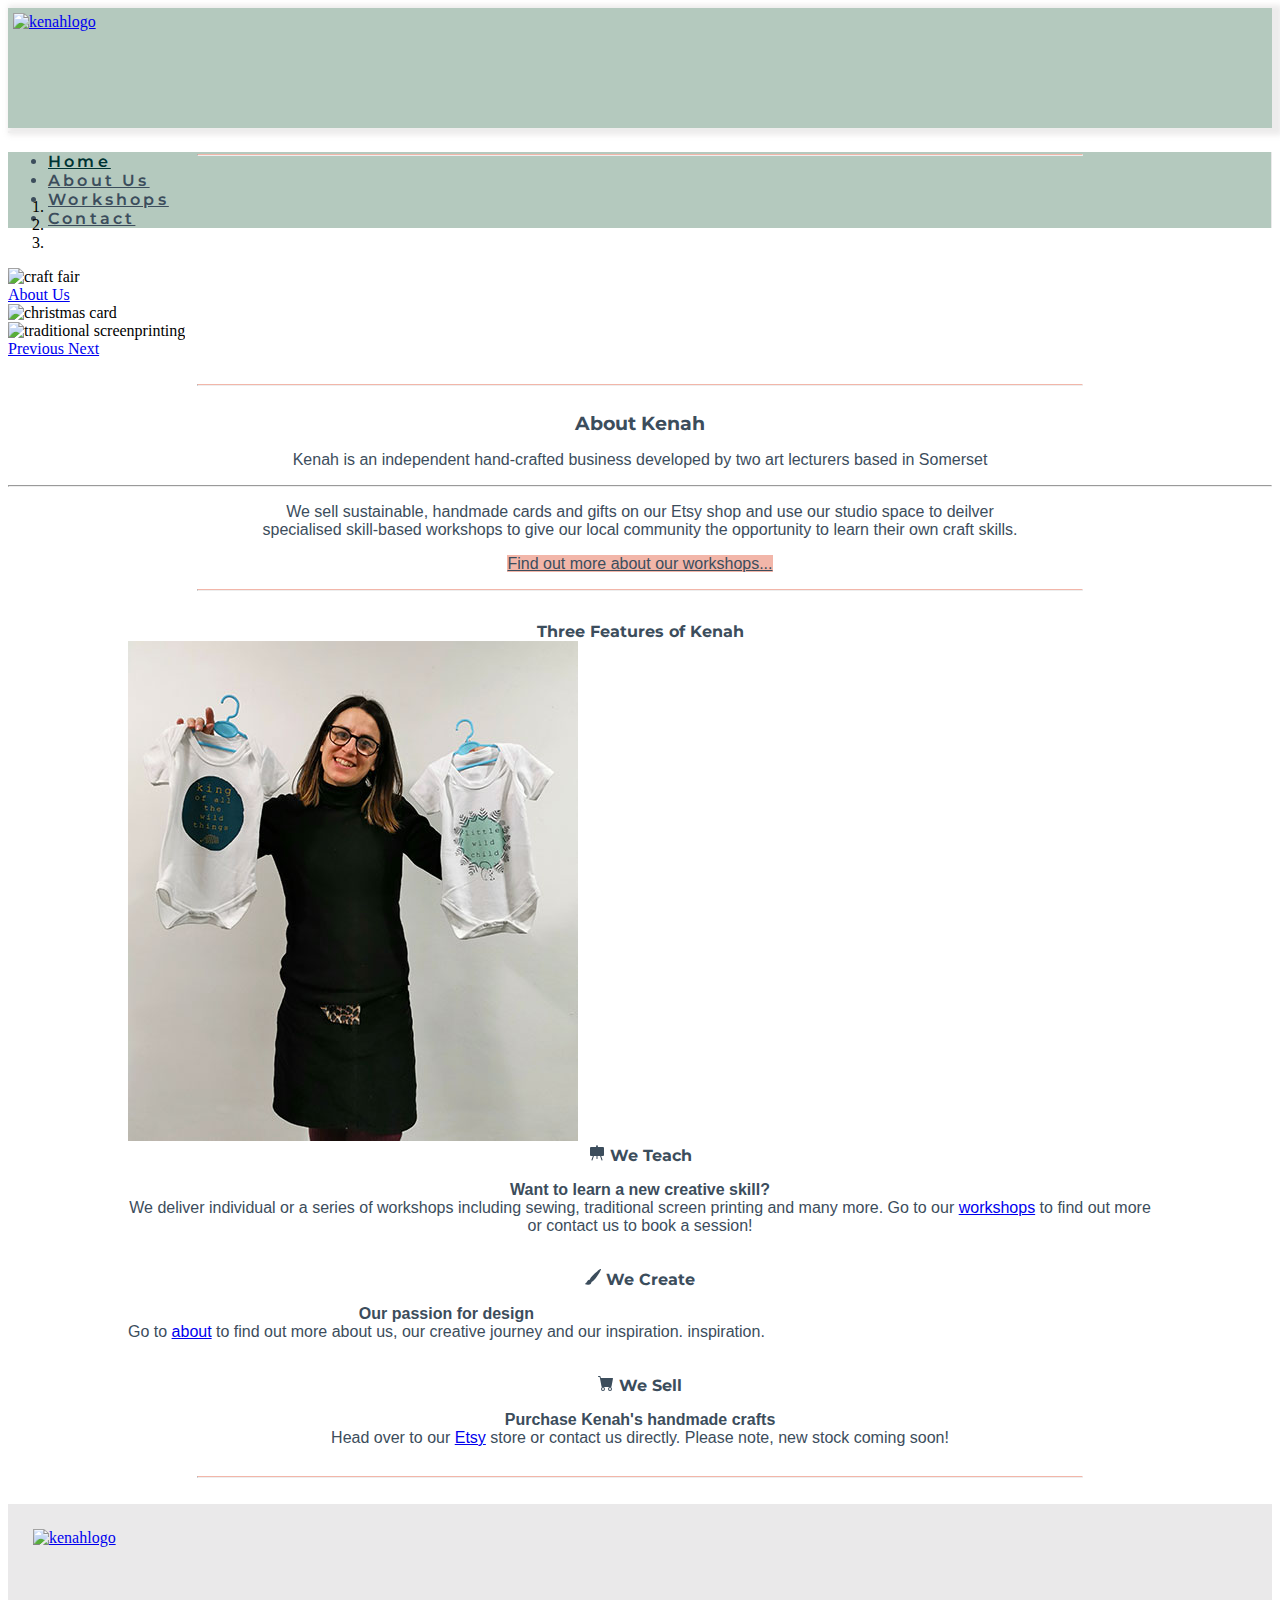
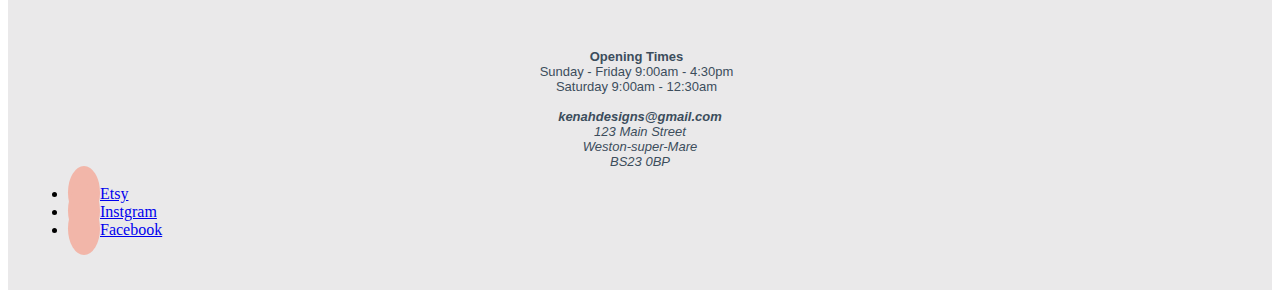
==== commit 1f04e854: "add header for 3 features on main page" ====
--- a/index.html
+++ b/index.html
@@ -32,14 +32,13 @@
         ><img
           src="assets/images/kenah-logo.svg"
           class="img-responsive"
-          width="100%"
           alt="kenahlogo"
       /></a>
       <button
         class="navbar-toggler ml-auto"
         type="button"
         data-toggle="collapse"
-        data-target="#navbarResponsive" aria-controls="navbarResponsive" aria-expanded="false" aria-toggle="Toggle navigation"
+        data-target="#navbarResponsive" aria-controls="navbarResponsive" aria-expanded="false"
       >
         <span class="navbar-toggler-icon"></span>
       </button>
@@ -90,11 +89,7 @@
               alt="craft fair"
             />
             <div class="carousel-caption d-none d-md-block">
-              <a href="about.html">
-              <button type="button" class="btn btn-light btn-lg">
-                About Us
-              </button>
-              </a>
+                <a href="about.html" class="btn btn-light btn-lg" role="button" aria-pressed="true">About Us</a>
             </div>
           </div>
           <div class="carousel-item">
@@ -162,6 +157,9 @@
     <!-- 3 features of our business -->
 
     <section class="features container-fluid">
+    <div class="row">
+        <div class="col-12"><h4 class="mb-5"> Three Features of Kenah</h4></div>
+    </div>
       <div class="row">
         <div class="col-lg-4 col-md-6 col-sm-12">
           <img src="assets/images/feature2.jpg" class="w-100 rounded" alt="" />
@@ -244,7 +242,6 @@
 
     <hr class="rounded" />
     <br />
-  </body>
 
   <footer class="container-fluid">
     <div class="row" id="footer-details">
@@ -253,7 +250,6 @@
           ><img
             src="assets/images/kenah-logo.svg"
             class="img-responsive"
-            width="100%"
             alt="kenahlogo"
         /></a>
       </div>
@@ -315,4 +311,5 @@
     <script>
       $(".carousel").carousel();
     </script>
+</body>
 </html>
--- a/assets/css/style.css
+++ b/assets/css/style.css
@@ -191,7 +191,7 @@
     font-size: 13px;
 }
 
-/*-----------------------------------------Goodies */
+/*-----------------------------------------Contact (contact.html) */
 
 .bg-color-contact {
     background-color: #EAE9EA;
@@ -212,6 +212,10 @@
 button[type="submit"] {
     margin-top: 15px;
     margin-bottom: 30px;
+}
+
+.freebies-heading {
+    line-height: 1.5em;
 }
 
 .instructable-pdf {
